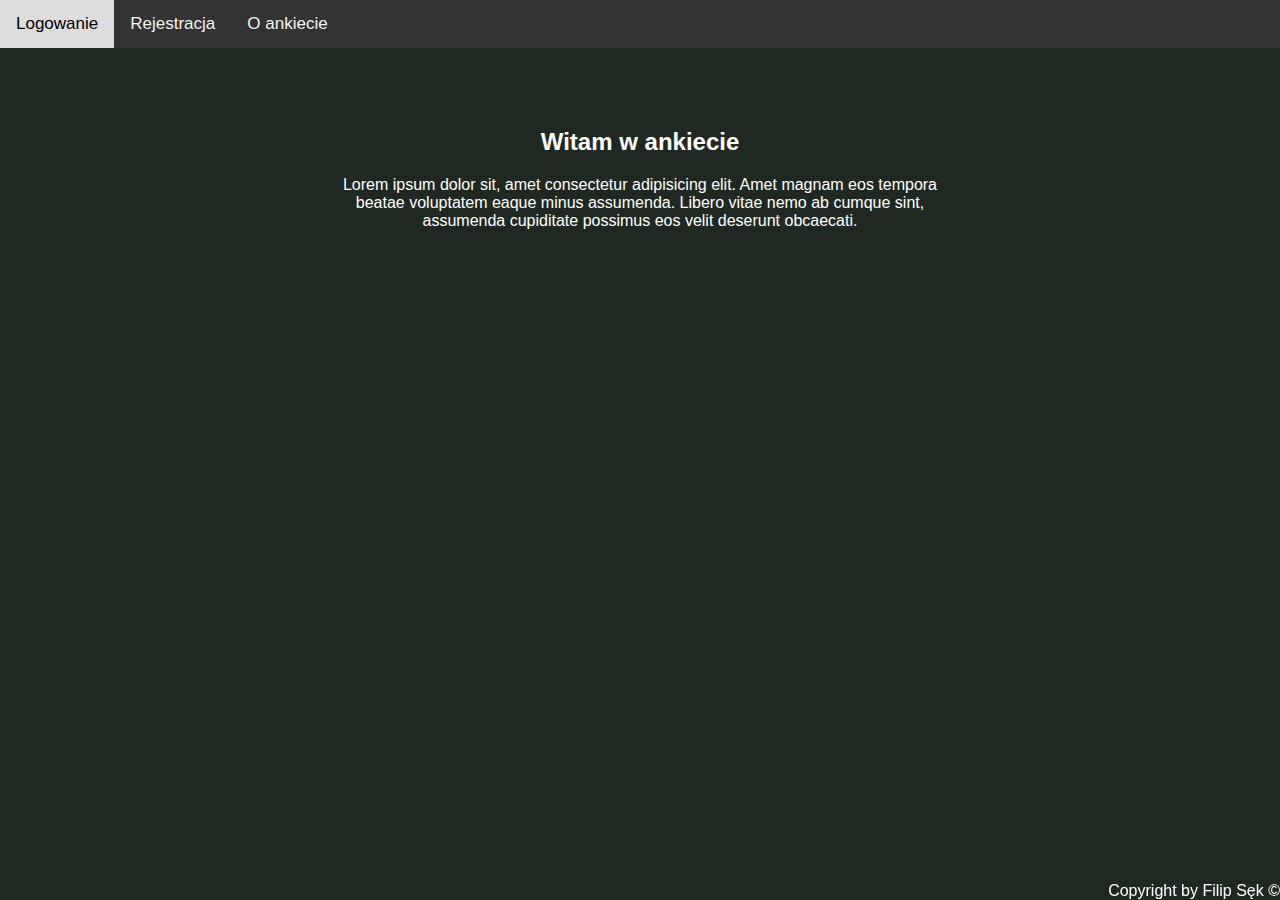
==== survey/about.html @ a43e4443 "not implemented survey functionality" ====
<!DOCTYPE html>
<html>
    <head>
        <meta charset="utf-8">
        <title>Ankieta</title>
        <link rel="stylesheet" href="assets/main.css">
        <link rel="stylesheet" href="https://cdnjs.cloudflare.com/ajax/libs/font-awesome/4.7.0/css/font-awesome.min.css">
        <script src="assets/main.js"></script> 
    </head>
    <body>
    <div class="topnav" id="myTopnav">
        <a href="index.html" >Logowanie</a>
        <a href="register.html">Rejestracja</a>
        <a href="about.html">O ankiecie</a>
        <a href="javascript:void(0);" class="icon" onclick="myFunction()">
        <i class="fa fa-bars"></i>
        </a>
    </div>
    <div class="center">
        <h2>Witam w ankiecie</h2>
        <p>
            Lorem ipsum dolor sit, amet consectetur adipisicing elit. Amet magnam eos tempora beatae voluptatem eaque minus assumenda. Libero vitae nemo ab cumque sint, assumenda cupiditate possimus eos velit deserunt obcaecati.
        </p>
    </div>


    <div class="bottom">
        <footer>
          Copyright by Filip Sęk ©
        </footer>
    </div>
    </body>


</html>
---- survey/assets/main.css ----
body{
    background-color: #1f2921;
    font-family: Verdana, Geneva, Tahoma, sans-serif;
    margin: 0;
    padding: 0;
    color: white;
    min-height: 100%;
    
}
html {
    height: 100%;
  }

.topnav {
    background-color: #333;
    overflow: hidden;
  }
  
  /* Style the links inside the navigation bar */
  .topnav a {
    float: left;
    display: block;
    color: #f2f2f2;
    text-align: center;
    padding: 14px 16px;
    text-decoration: none;
    font-size: 17px;
  }
  
  /* Change the color of links on hover */
  .topnav a:hover {
    background-color: #ddd;
    color: black;
  }
  
  /* Add an active class to highlight the current page */
  .topnav a.active {
    background-color: #04AA6D;
    color: white;
  }
  
  /* Hide the link that should open and close the topnav on small screens */
  .topnav .icon {
    display: none;
  }

  .container
  {
      
      padding: 20px;
      margin: 20px;
      text-align: center;
      vertical-align: middle;
  }

  .bottom
  {
      right: 0;
      bottom: 0;
      position: fixed;
      text-align: right;
      vertical-align:text-bottom;
  }
  .center
  {
    margin: auto;
  width: 50%;
  margin-top: 50px;
  padding: 10px;
  text-align: center;
  vertical-align: middle;
  }













  @media screen and (max-width: 600px) {
    .topnav a:not(:first-child) {display: none;}
    .topnav a.icon {
      float: right;
      display: block;
    }
  }
  
  /* The "responsive" class is added to the topnav with JavaScript when the user clicks on the icon. This class makes the topnav look good on small screens (display the links vertically instead of horizontally) */
  @media screen and (max-width: 600px) {
    .topnav.responsive {position: relative;}
    .topnav.responsive a.icon {
      position: absolute;
      right: 0;
      top: 0;
    }
    .topnav.responsive a {
      float: none;
      display: block;
      text-align: left;
    }
  }
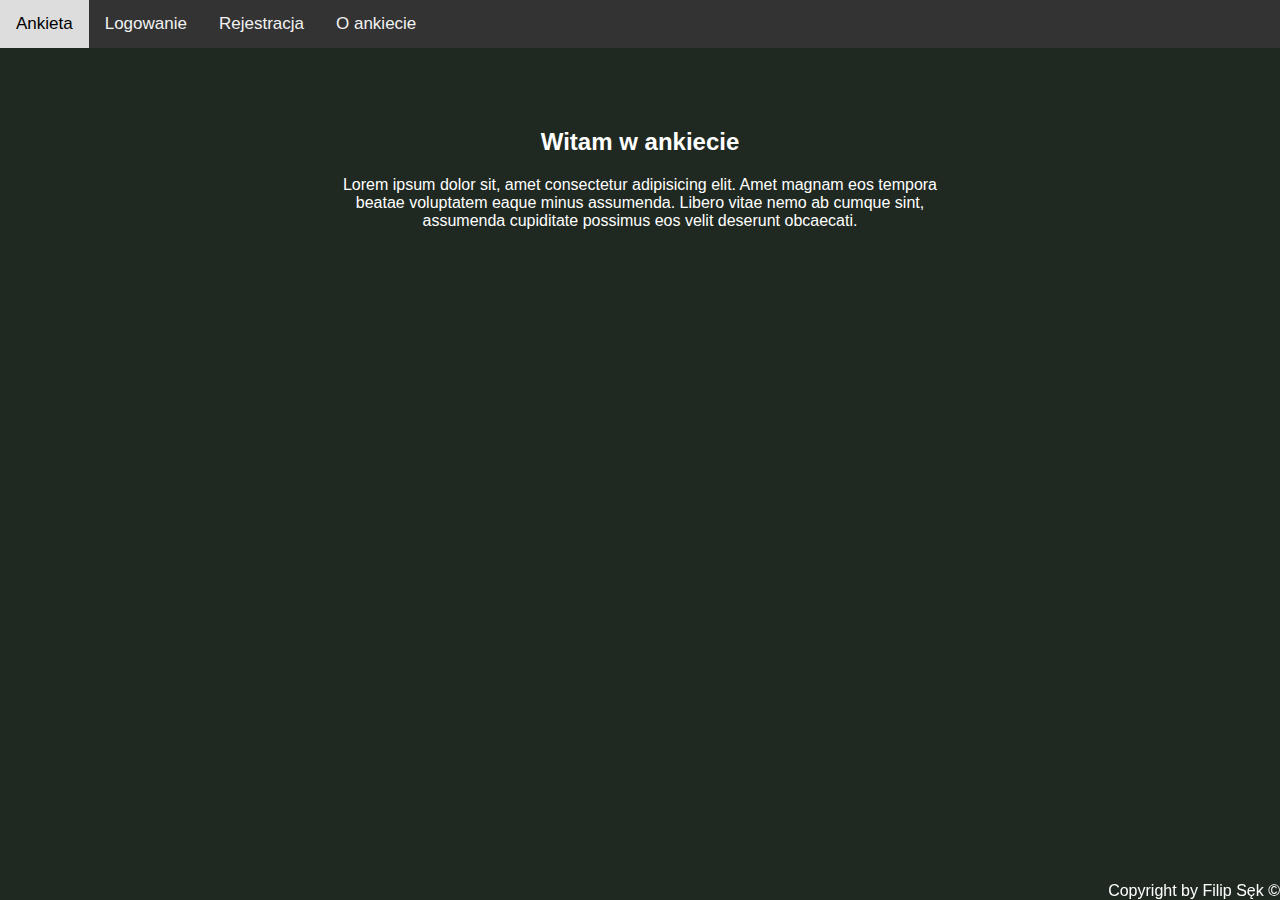
==== commit e11a46de: "beta" ====
--- a/survey/about.html
+++ b/survey/about.html
@@ -9,7 +9,8 @@
     </head>
     <body>
     <div class="topnav" id="myTopnav">
-        <a href="index.html" >Logowanie</a>
+        <a href="survey.php">Ankieta</a>
+        <a href="index.html">Logowanie</a>
         <a href="register.html">Rejestracja</a>
         <a href="about.html">O ankiecie</a>
         <a href="javascript:void(0);" class="icon" onclick="myFunction()">
